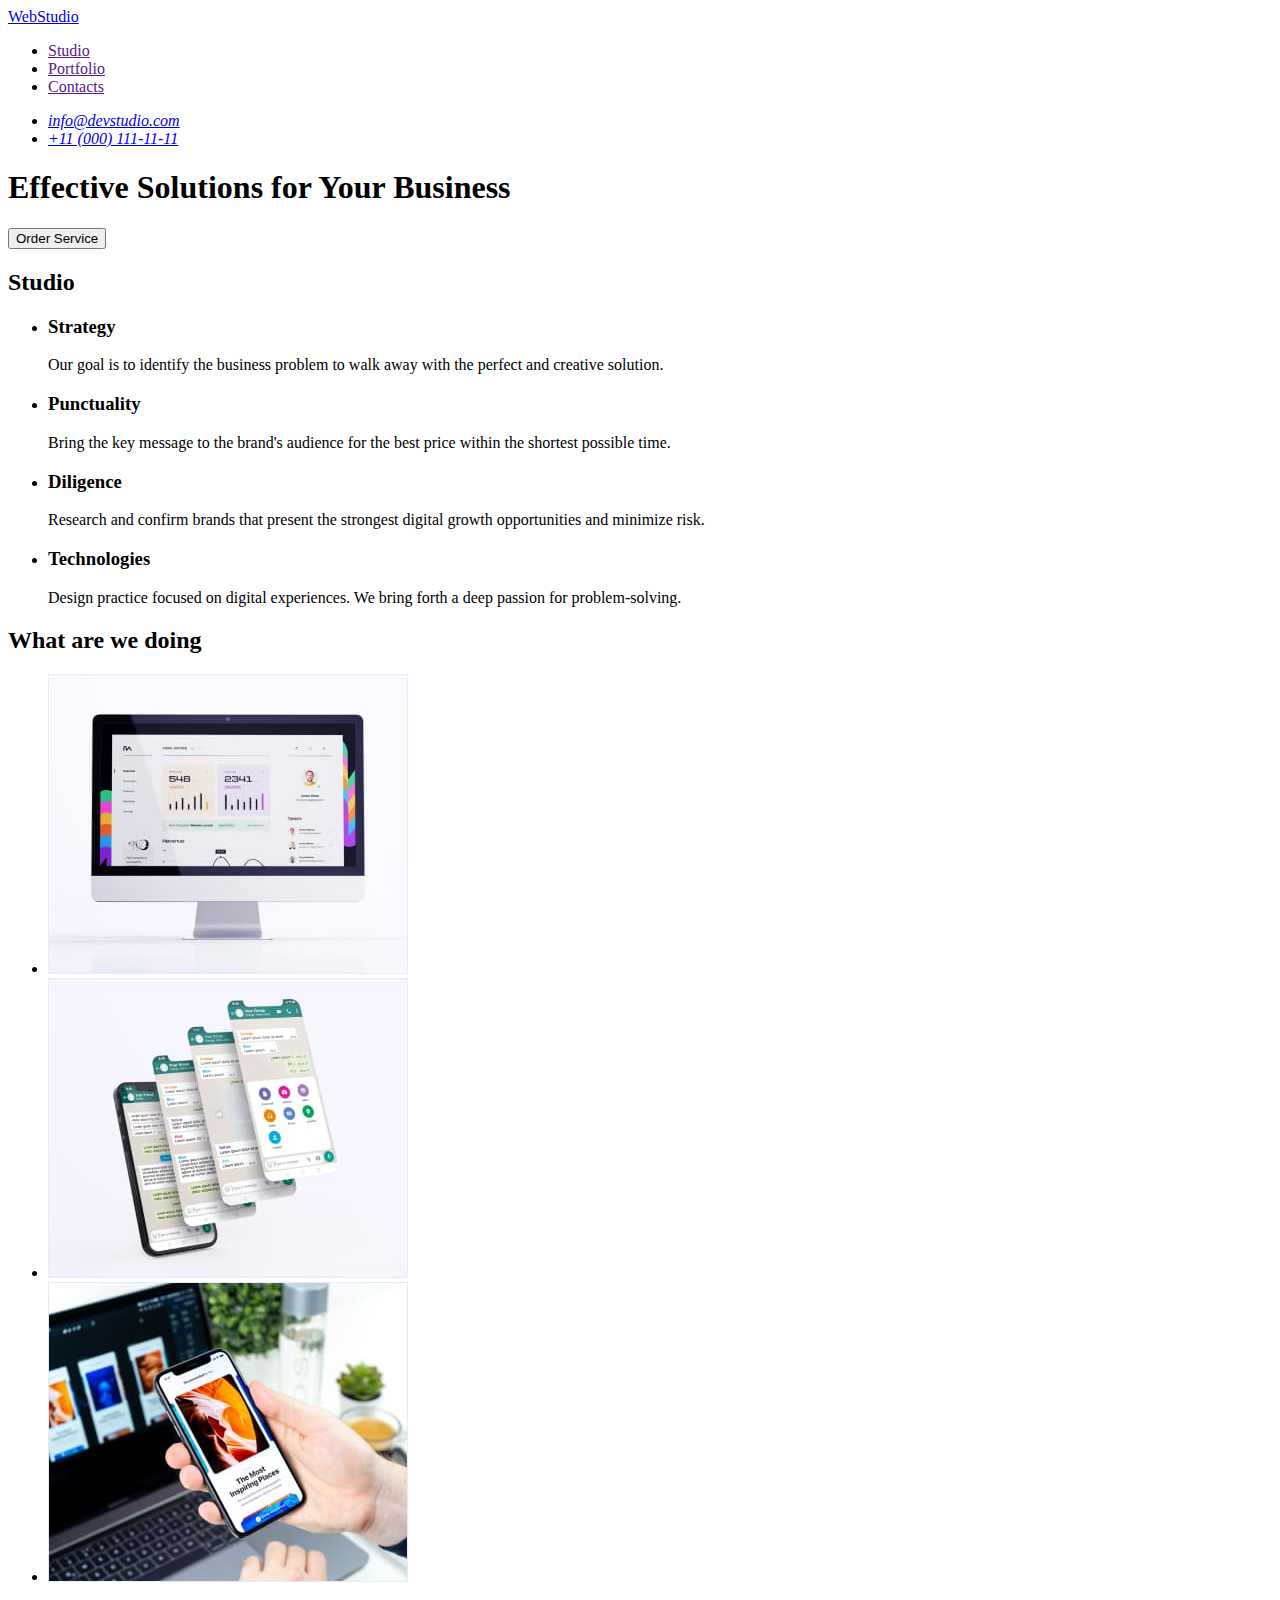
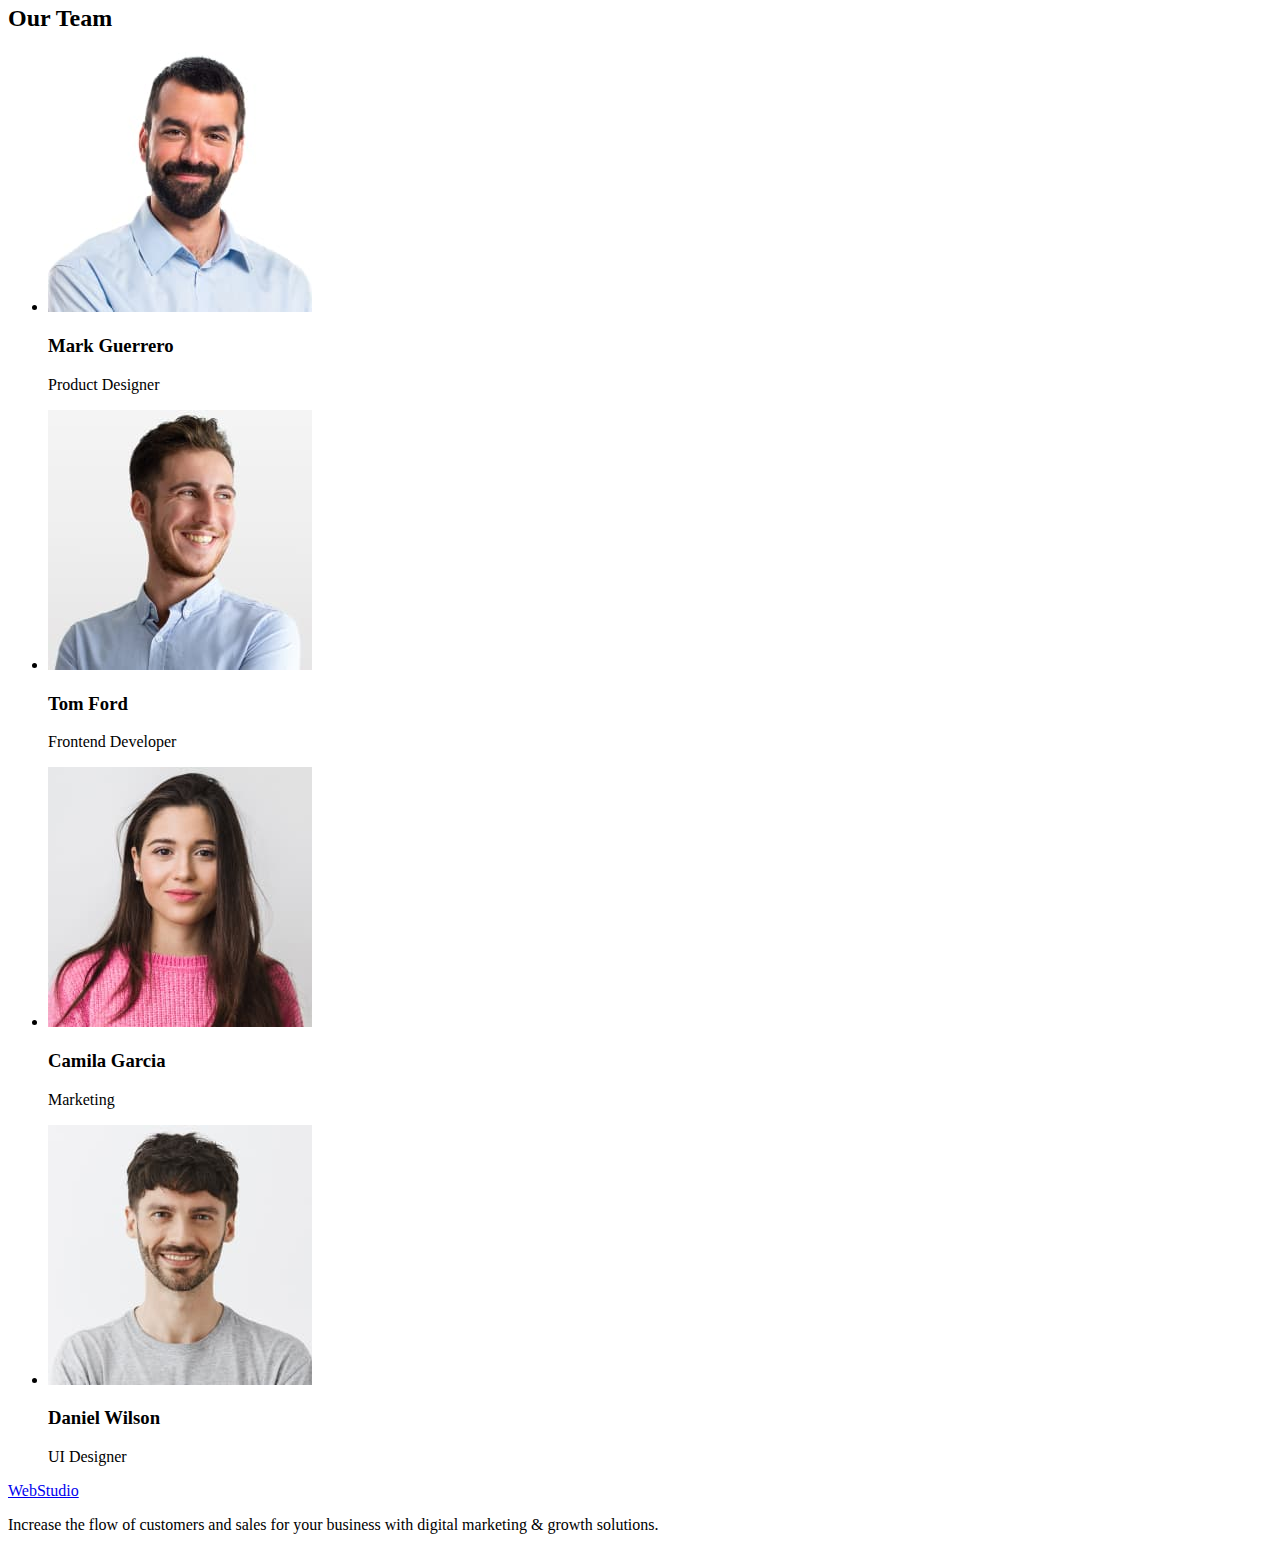
==== index.html @ ea4af48b "Initial commit" ====
<!DOCTYPE html>
<html lang="en">
    <head>
        <meta charset="UTF-8" />
        <meta http-equiv="X-UA-Compatible" content="IE=edge" />
        <meta name="viewport" content="width=device-width, initial-scale=1.0" />
        <title>Студія</title>
    </head>
    <body>
        <header>
            <nav>
                <a href="./index.html">WebStudio</a>
                <ul>
                    <li>
                        <a href="">Studio</a>
                    </li>
                    <li>
                        <a href="">Portfolio</a>
                    </li>
                    <li>
                        <a href="">Contacts</a>
                    </li>
                </ul>
            </nav>
            <address>
                <ul>
                    <li>
                        <a href="mailto:info@devstudio.com">info@devstudio.com</a>
                    </li>
                    <li>
                        <a href="tel:+110001111111">+11 (000) 111-11-11</a>
                    </li>
                </ul>
            </address>
        </header>
        <main>
            <section>
                <h1>Effective Solutions for Your Business</h1>
                <button type="button">Order Service</button>
            </section>
            <section id="studio">
                <h2>Studio</h2>
                <ul>
                    <li>
                        <h3>Strategy</h3>
                        <p>Our goal is to identify the business problem to walk away with the perfect and creative solution.</p>
                    </li>
                    <li>
                        <h3>Punctuality</h3>
                        <p>Bring the key message to the brand's audience for the best price within the shortest possible time.</p>
                    </li>
                    <li>
                        <h3>Diligence</h3>
                        <p>Research and confirm brands that present the strongest digital growth opportunities and minimize risk.</p>
                    </li>
                    <li>
                        <h3>Technologies</h3>
                        <p>Design practice focused on digital experiences. We bring forth a deep passion for problem-solving.</p>
                    </li>
                </ul>
            </section>
            <section id="portfolio">
                <h2>What are we doing</h2>
                <ul>
                    <li>
                        <img src="./images/screen.jpg" alt="Frontend developing" width="360" />
                    </li>
                    <li>
                        <img src="./images/phone.jpg" alt="web-mobile developing" width="360" />
                    </li>
                    <li>
                        <img src="./images/screen_and_phone.jpg" alt="adaptive developing" width="360" />
                    </li>
                </ul>
            </section>
            <section id="contacts">
                <h2>Our Team</h2>
                <ul>
                    <li>
                        <img src="./images/team_cards/mark_guerrero.jpg" alt="Mark Guerrero" height="260" width="264" />
                        <h3>Mark Guerrero</h3>
                        <p>Product Designer</p>
                    </li>
                    <li>
                        <img src="./images/team_cards/tom_ford.jpg" alt="Tom Ford" height="260" width="264" />
                        <h3>Tom Ford</h3>
                        <p>Frontend Developer</p>
                    </li>
                    <li>
                        <img src="./images/team_cards/camila_garcia.jpg" alt="Camila Garcia" height="260" width="264" />
                        <h3>Camila Garcia</h3>
                        <p>Marketing</p>
                    </li>
                    <li>
                        <img src="./images/team_cards/daniel_wilson.jpg" alt="Daniel Wilson" height="260" width="264" />
                        <h3>Daniel Wilson</h3>
                        <p>UI Designer</p>
                    </li>
                </ul>
            </section>
        </main>
        <footer>
            <a href="./index.html">WebStudio</a>
            <p>Increase the flow of customers and sales for your business with digital marketing & growth solutions.</p>
        </footer>
    </body>
</html>
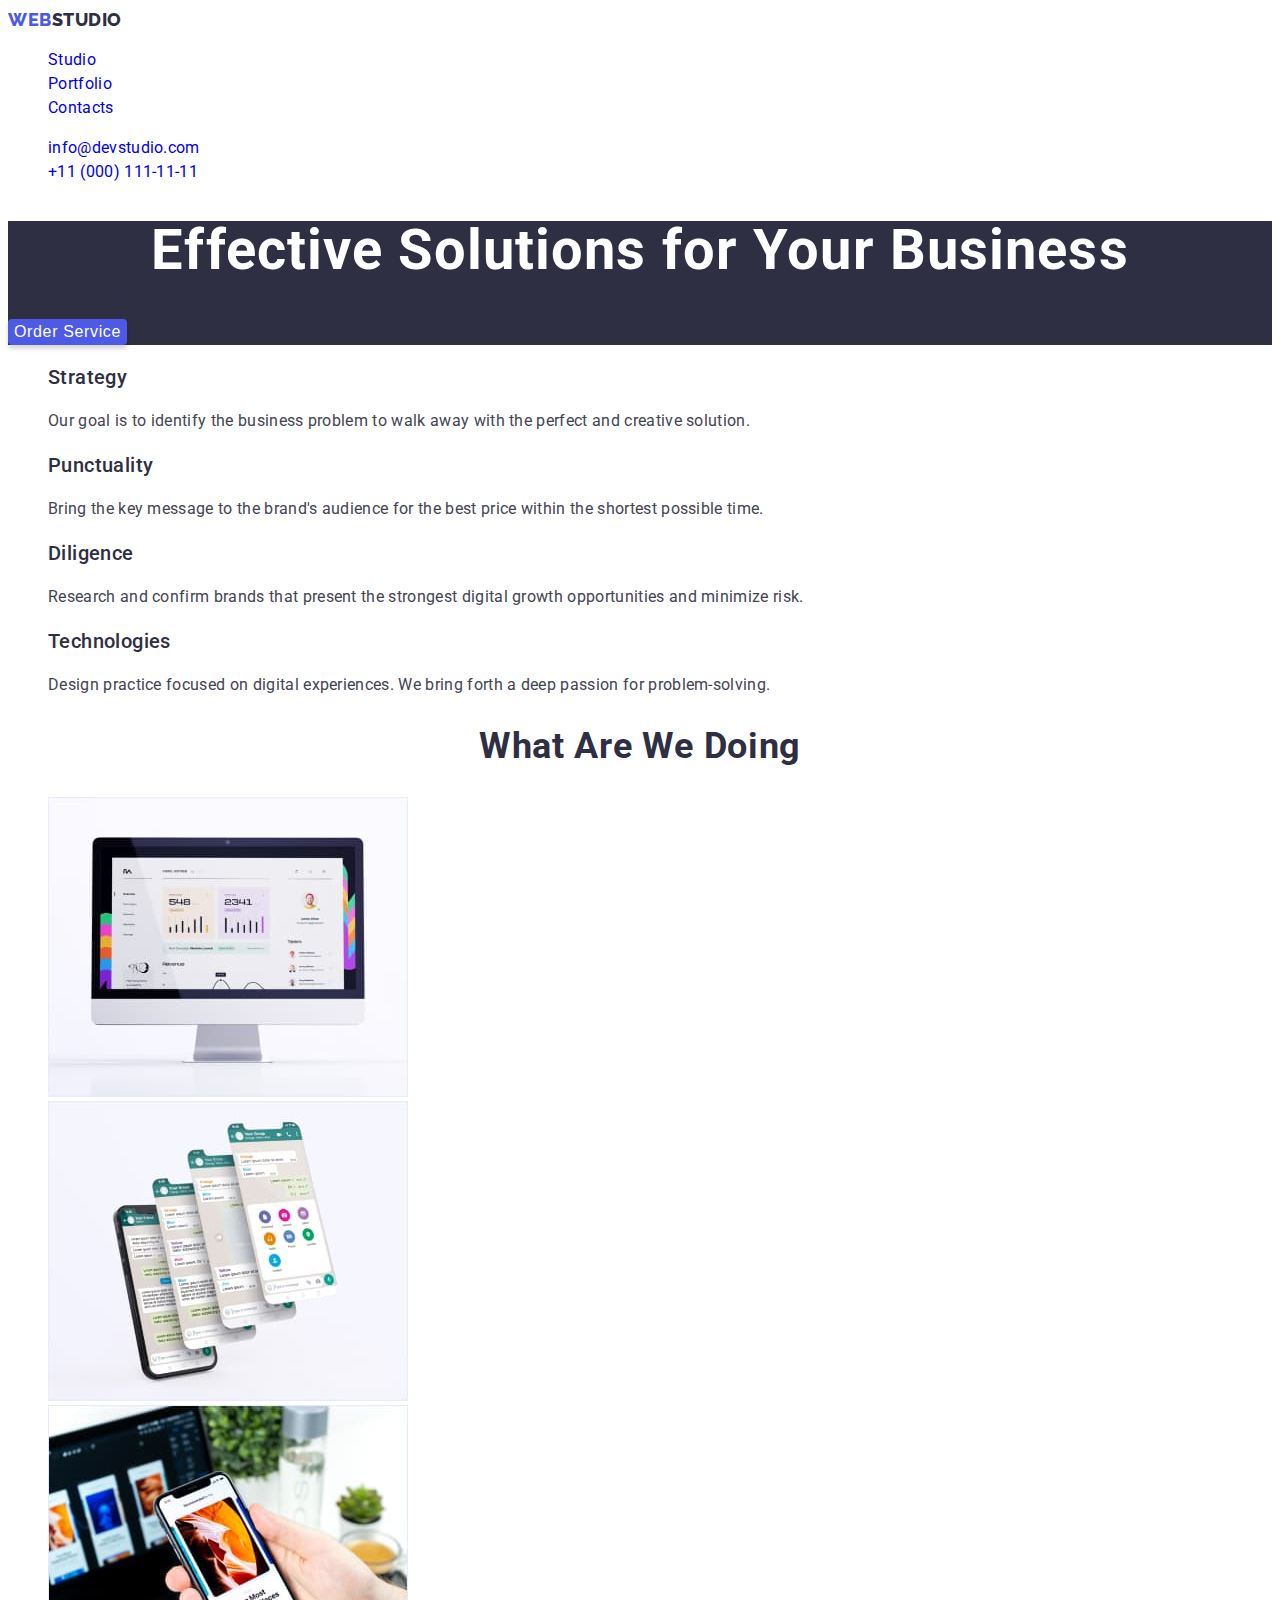
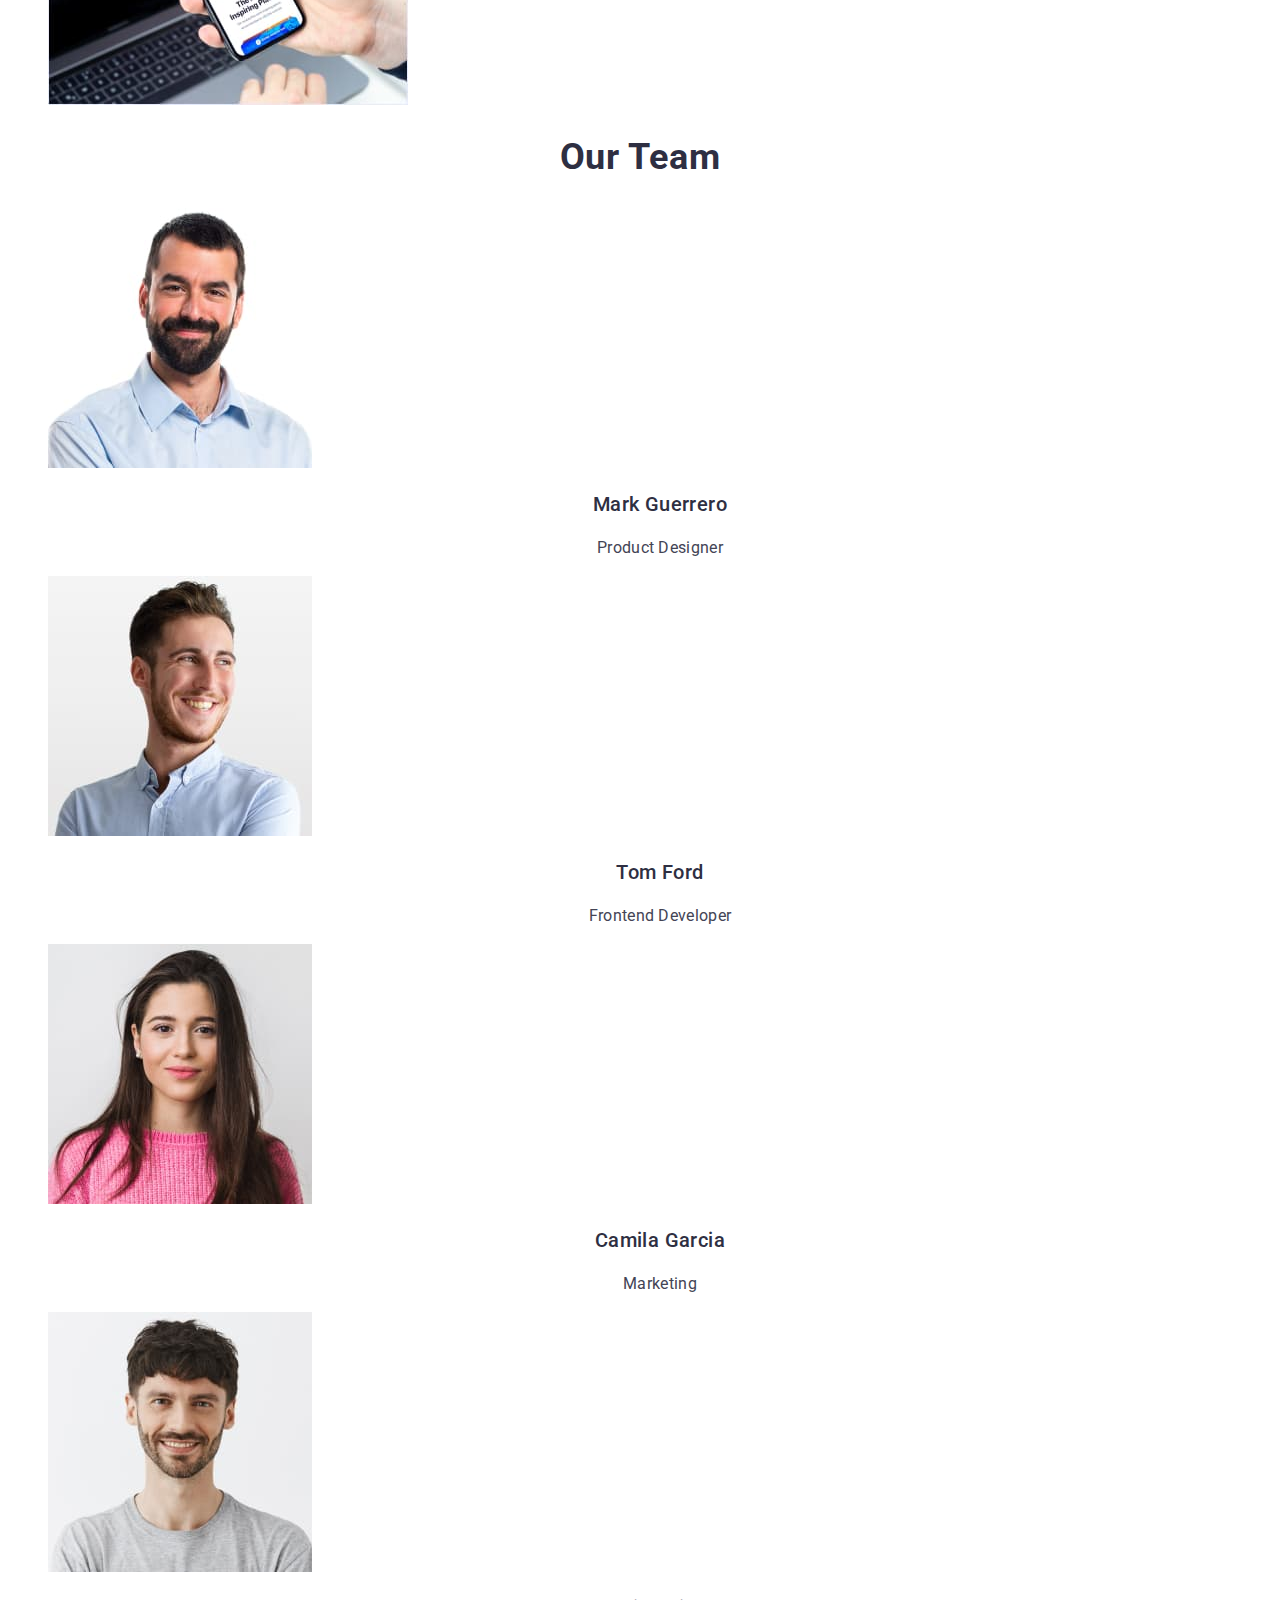
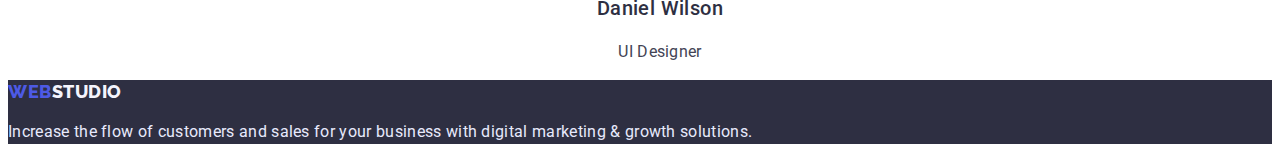
==== commit 80a41efa: "Update homework" ====
--- a/index.html
+++ b/index.html
@@ -4,64 +4,78 @@
         <meta charset="UTF-8" />
         <meta http-equiv="X-UA-Compatible" content="IE=edge" />
         <meta name="viewport" content="width=device-width, initial-scale=1.0" />
+        <link rel="preconnect" href="https://fonts.googleapis.com" />
+        <link rel="preconnect" href="https://fonts.gstatic.com" crossorigin />
+        <link href="https://fonts.googleapis.com/css2?family=Raleway:wght@800&family=Roboto:wght@400;500;700;900&display=swap" rel="stylesheet" />
+        <link rel="stylesheet" href="./css/styles.css" />
         <title>Студія</title>
     </head>
     <body>
+        <!-- HEADER -->
         <header>
             <nav>
-                <a href="./index.html">WebStudio</a>
-                <ul>
-                    <li>
-                        <a href="">Studio</a>
+                <a href="./index.html" class="logo"><span class="suplogo">Web</span>Studio</a>
+                <ul class="menu">
+                    <li class="menu-nav-item default-font-size">
+                        <a href="#" class="link">Studio</a>
                     </li>
-                    <li>
-                        <a href="">Portfolio</a>
+                    <li class="menu-nav-item default-font-size">
+                        <a href="./portfolio.html" class="link">Portfolio</a>
                     </li>
-                    <li>
-                        <a href="">Contacts</a>
+                    <li class="menu-nav-item default-font-size">
+                        <a href="#" class="link">Contacts</a>
                     </li>
                 </ul>
             </nav>
             <address>
-                <ul>
-                    <li>
-                        <a href="mailto:info@devstudio.com">info@devstudio.com</a>
+                <ul class="menu">
+                    <li class="menu-address-item default-font-size">
+                        <a href="mailto:info@devstudio.com" class="link">info@devstudio.com</a>
                     </li>
-                    <li>
-                        <a href="tel:+110001111111">+11 (000) 111-11-11</a>
+                    <li class="menu-address-item default-font-size">
+                        <a href="tel:+110001111111" class="link">+11 (000) 111-11-11</a>
                     </li>
                 </ul>
             </address>
         </header>
+        <!-- MAIN -->
         <main>
+            <section class="hero">
+                <h1 class="hero-title">Effective Solutions for Your Business</h1>
+                <button type="button" class="hero-button default-font-size">Order Service</button>
+            </section>
             <section>
-                <h1>Effective Solutions for Your Business</h1>
-                <button type="button">Order Service</button>
-            </section>
-            <section id="studio">
-                <h2>Studio</h2>
-                <ul>
-                    <li>
-                        <h3>Strategy</h3>
-                        <p>Our goal is to identify the business problem to walk away with the perfect and creative solution.</p>
+                <h2 class="title" hidden>Studio</h2>
+                <ul class="menu">
+                    <li class="menu-studio-item">
+                        <h3 class="menu-studio-head">Strategy</h3>
+                        <p class="menu-studio-description default-font-size">
+                            Our goal is to identify the business problem to walk away with the perfect and creative solution.
+                        </p>
                     </li>
-                    <li>
-                        <h3>Punctuality</h3>
-                        <p>Bring the key message to the brand's audience for the best price within the shortest possible time.</p>
+                    <li class="menu-studio-item">
+                        <h3 class="menu-studio-head">Punctuality</h3>
+                        <p class="menu-studio-description default-font-size">
+                            Bring the key message to the brand's audience for the best price within the shortest possible time.
+                        </p>
                     </li>
-                    <li>
-                        <h3>Diligence</h3>
-                        <p>Research and confirm brands that present the strongest digital growth opportunities and minimize risk.</p>
+                    <li class="menu-studio-item">
+                        <h3 class="menu-studio-head">Diligence</h3>
+                        <p class="menu-studio-description default-font-size">
+                            Research and confirm brands that present the strongest digital growth opportunities and minimize risk.
+                        </p>
                     </li>
-                    <li>
-                        <h3>Technologies</h3>
-                        <p>Design practice focused on digital experiences. We bring forth a deep passion for problem-solving.</p>
+                    <li class="menu-studio-item">
+                        <h3 class="menu-studio-head">Technologies</h3>
+                        <p class="menu-studio-description default-font-size">
+                            Design practice focused on digital experiences. We bring forth a deep passion for problem-solving.
+                        </p>
                     </li>
                 </ul>
             </section>
-            <section id="portfolio">
-                <h2>What are we doing</h2>
-                <ul>
+            <section>
+                <h2 class="title">What are we doing</h2>
+                <ul class="menu">
                     <li>
                         <img src="./images/screen.jpg" alt="Frontend developing" width="360" />
                     </li>
@@ -74,34 +88,37 @@
                 </ul>
             </section>
             <section id="contacts">
-                <h2>Our Team</h2>
-                <ul>
-                    <li>
+                <h2 class="title">Our Team</h2>
+                <ul class="menu">
+                    <li class="menu-contacts-item">
                         <img src="./images/team_cards/mark_guerrero.jpg" alt="Mark Guerrero" height="260" width="264" />
-                        <h3>Mark Guerrero</h3>
-                        <p>Product Designer</p>
+                        <h3 class="menu-contacts-name">Mark Guerrero</h3>
+                        <p class="menu-contacts-work default-font-size">Product Designer</p>
                     </li>
-                    <li>
+                    <li class="menu-contacts-item">
                         <img src="./images/team_cards/tom_ford.jpg" alt="Tom Ford" height="260" width="264" />
-                        <h3>Tom Ford</h3>
-                        <p>Frontend Developer</p>
+                        <h3 class="menu-contacts-name">Tom Ford</h3>
+                        <p class="menu-contacts-work default-font-size">Frontend Developer</p>
                     </li>
-                    <li>
+                    <li class="menu-contacts-item">
                         <img src="./images/team_cards/camila_garcia.jpg" alt="Camila Garcia" height="260" width="264" />
-                        <h3>Camila Garcia</h3>
-                        <p>Marketing</p>
+                        <h3 class="menu-contacts-name">Camila Garcia</h3>
+                        <p class="menu-contacts-work default-font-size">Marketing</p>
                     </li>
-                    <li>
+                    <li class="menu-contacts-item">
                         <img src="./images/team_cards/daniel_wilson.jpg" alt="Daniel Wilson" height="260" width="264" />
-                        <h3>Daniel Wilson</h3>
-                        <p>UI Designer</p>
+                        <h3 class="menu-contacts-name">Daniel Wilson</h3>
+                        <p class="menu-contacts-work default-font-size">UI Designer</p>
                     </li>
                 </ul>
             </section>
         </main>
-        <footer>
-            <a href="./index.html">WebStudio</a>
-            <p>Increase the flow of customers and sales for your business with digital marketing & growth solutions.</p>
+        <!-- FOOTER -->
+        <footer class="footer-bg">
+            <a href="./index.html" class="footer-logo"><span class="suplogo">Web</span>Studio</a>
+            <p class="footer-description default-font-size">
+                Increase the flow of customers and sales for your business with digital marketing & growth solutions.
+            </p>
         </footer>
     </body>
 </html>
--- a/css/styles.css
+++ b/css/styles.css
@@ -0,0 +1,203 @@
+:root {
+    --primary-font: "Roboto", sans-serif;
+    --secondary-font: "Raleway", sans-serif;
+    --primary-color: #2e2f42;
+    --secondary-color: #ffffff;
+    --active-btn-color: #404bbf;
+}
+body {
+    font-family: var(--primary-font);
+}
+.link {
+    text-decoration: none;
+    font-style: normal;
+    font-weight: 400;
+    font-size: 16px;
+    line-height: 1.5;
+    letter-spacing: 0.02em;
+}
+.link:hover,
+.link:focus {
+    color: var(--active-btn-color);
+}
+
+/* === COMPONENTS === */
+.menu {
+    list-style: none;
+}
+.suplogo {
+    color: #4d5ae5;
+}
+.logo {
+    font-family: var(--secondary-font);
+    font-weight: 800;
+    text-decoration: none;
+    font-size: 18px;
+    line-height: 1.33;
+    display: flex;
+    align-items: center;
+    letter-spacing: 0.03em;
+    text-transform: uppercase;
+    color: var(--primary-color);
+}
+
+.title {
+    font-weight: 700;
+    font-size: 36px;
+    line-height: 1.11;
+    text-align: center;
+    letter-spacing: 0.02em;
+    text-transform: capitalize;
+    color: var(--primary-color);
+}
+
+.default-font-size {
+    font-size: 16px;
+    line-height: 1.5;
+}
+
+.filter-buttons {
+    font-weight: 500;
+    font-size: 16px;
+    line-height: 1.5;
+    display: flex;
+    align-items: center;
+    text-align: center;
+    letter-spacing: 0.04em;
+    color: #4d5ae5;
+    background: #f4f4fd;
+    border: 1px solid #e7e9fc;
+    border-radius: 4px;
+    flex: none;
+    order: 1;
+    flex-grow: 0;
+}
+.filter-buttons:hover,
+.filter-buttons:focus {
+    color: var(--secondary-color);
+    background: var(--primary-color);
+    box-shadow: 0px 3px 1px rgba(0, 0, 0, 0.1), 0px 2px 1px rgba(0, 0, 0, 0.08), 0px 2px 2px rgba(0, 0, 0, 0.12);
+    order: 0;
+}
+/* === /COMPONENTS === */
+
+/* HEADER */
+
+.menu-nav-item {
+    font-weight: 500;
+    letter-spacing: 0.02em;
+    color: var(--primary-color);
+}
+.menu-address-item {
+    font-weight: 400;
+    letter-spacing: 0.02em;
+    color: #434455;
+}
+/* /HEADER */
+
+/* MAIN */
+/* === HERO === */
+.hero-title {
+    font-weight: 700;
+    font-size: 56px;
+    line-height: 1.07;
+    text-align: center;
+    letter-spacing: 0.02em;
+    color: var(--secondary-color);
+}
+
+.hero-button {
+    font-weight: 500;
+    display: flex;
+    align-items: center;
+    letter-spacing: 0.04em;
+    color: var(--secondary-color);
+    background: #4d5ae5;
+    box-shadow: 0px 4px 4px rgba(0, 0, 0, 0.15);
+    border-radius: 4px;
+    border: none;
+}
+
+.hero-button:hover,
+.hero-button:focus {
+    cursor: pointer;
+    background: #404bbf;
+}
+.hero {
+    background: #2e2f42;
+}
+/* === /HERO === */
+
+/* === STUDIO === */
+/* .menu-studio-item {
+} */
+.menu-studio-head {
+    font-weight: 500;
+    font-size: 20px;
+    line-height: 1.2;
+    letter-spacing: 0.02em;
+    color: var(--primary-color);
+}
+.menu-studio-description {
+    font-weight: 400;
+    letter-spacing: 0.02em;
+    color: #434455;
+}
+/* === /STUDIO === */
+
+/* === CONTACTS === */
+/* .menu-contacts-item{
+
+} */
+.menu-contacts-name {
+    font-weight: 500;
+    font-size: 20px;
+    line-height: 1.2;
+    text-align: center;
+    letter-spacing: 0.02em;
+    color: var(--primary-color);
+}
+.menu-contacts-work {
+    font-weight: 400;
+    text-align: center;
+    letter-spacing: 0.02em;
+    color: #434455;
+}
+/* === /CONTACTS === */
+
+.footer-bg {
+    background: var(--primary-color);
+}
+.footer-description {
+    font-weight: 400;
+    letter-spacing: 0.02em;
+    color: #e7e9fc;
+}
+.footer-logo {
+    font-family: var(--secondary-font);
+    font-weight: 800;
+    text-decoration: none;
+    font-size: 18px;
+    line-height: 1.33;
+    display: flex;
+    align-items: center;
+    letter-spacing: 0.03em;
+    text-transform: uppercase;
+    color: #f4f4fd;
+}
+/* /MAIN */
+
+/* PORTFOLIO */
+.menu-flt-head {
+    font-size: 20px;
+    line-height: 1.2;
+    letter-spacing: 0.02em;
+    color: #2e2f42;
+}
+.menu-flt {
+    font-weight: 400;
+    font-size: 16px;
+    line-height: 1.5;
+    letter-spacing: 0.02em;
+    color: #434455;
+}
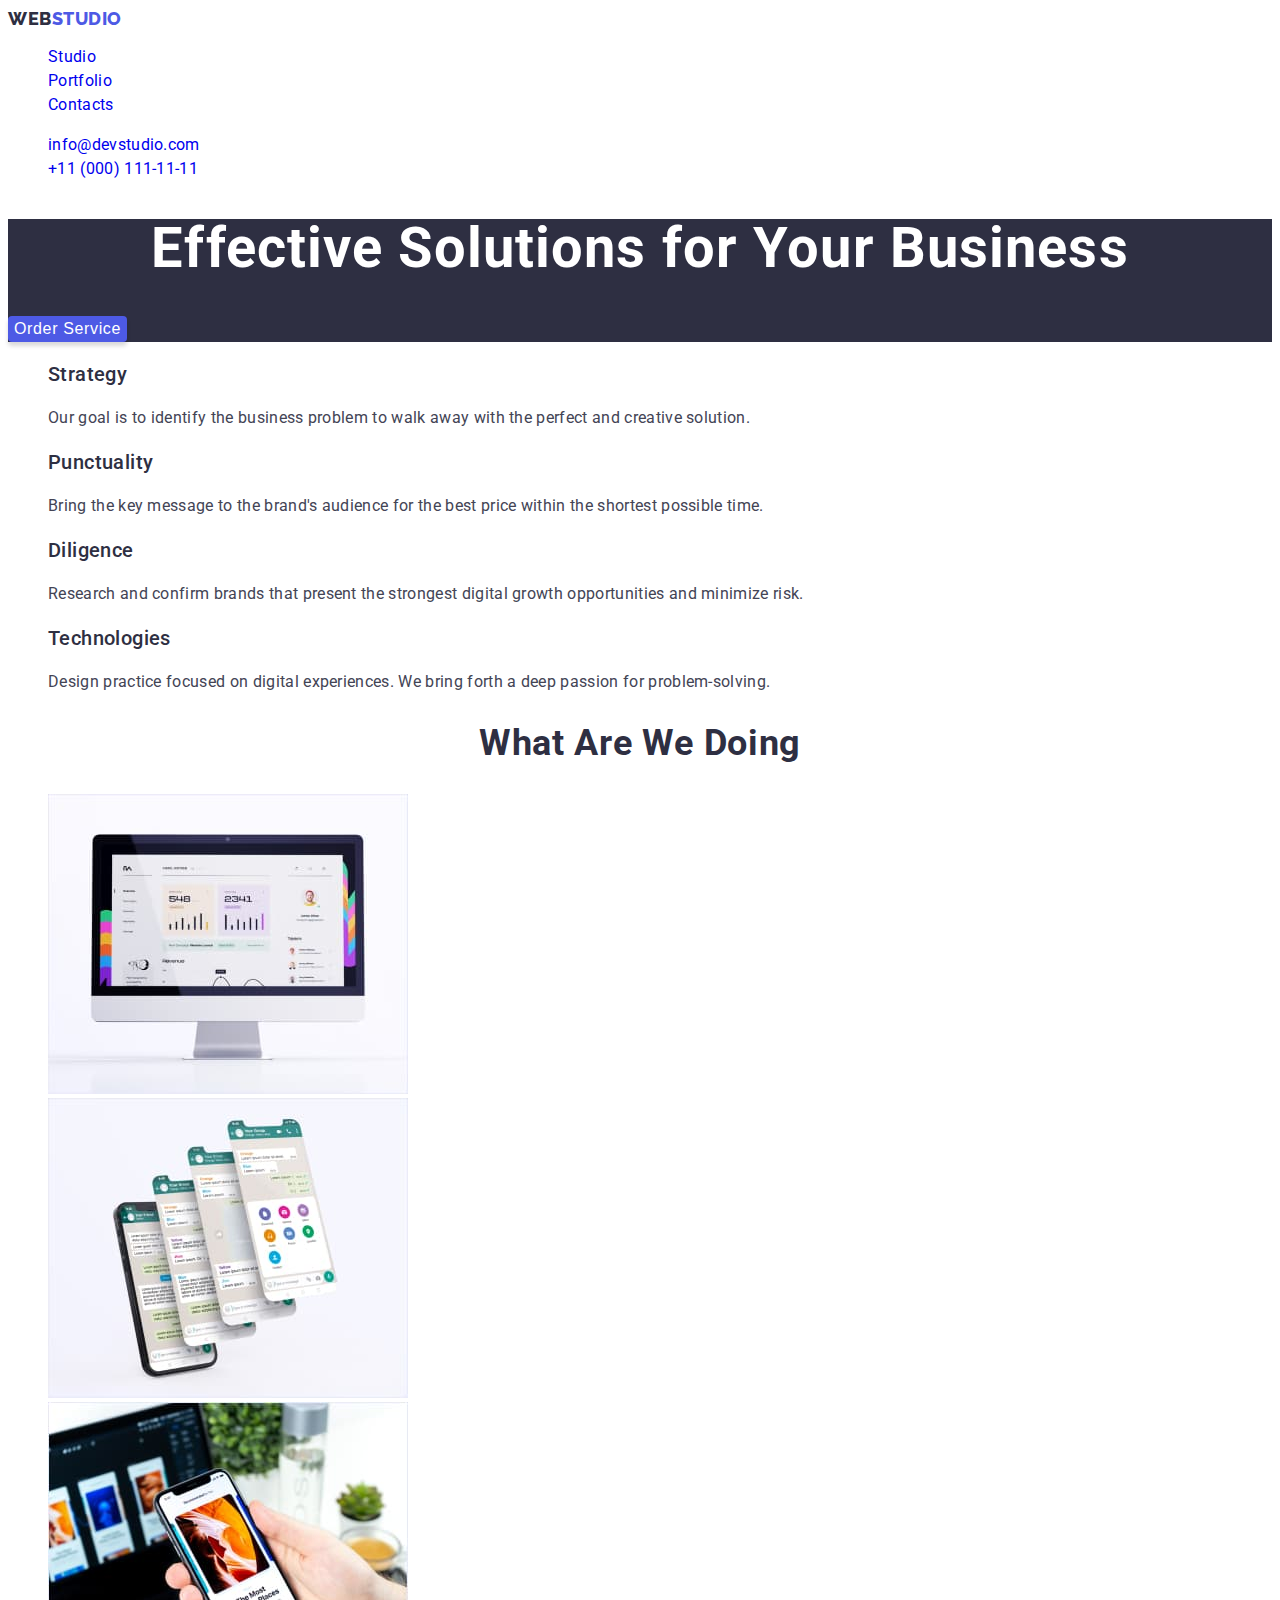
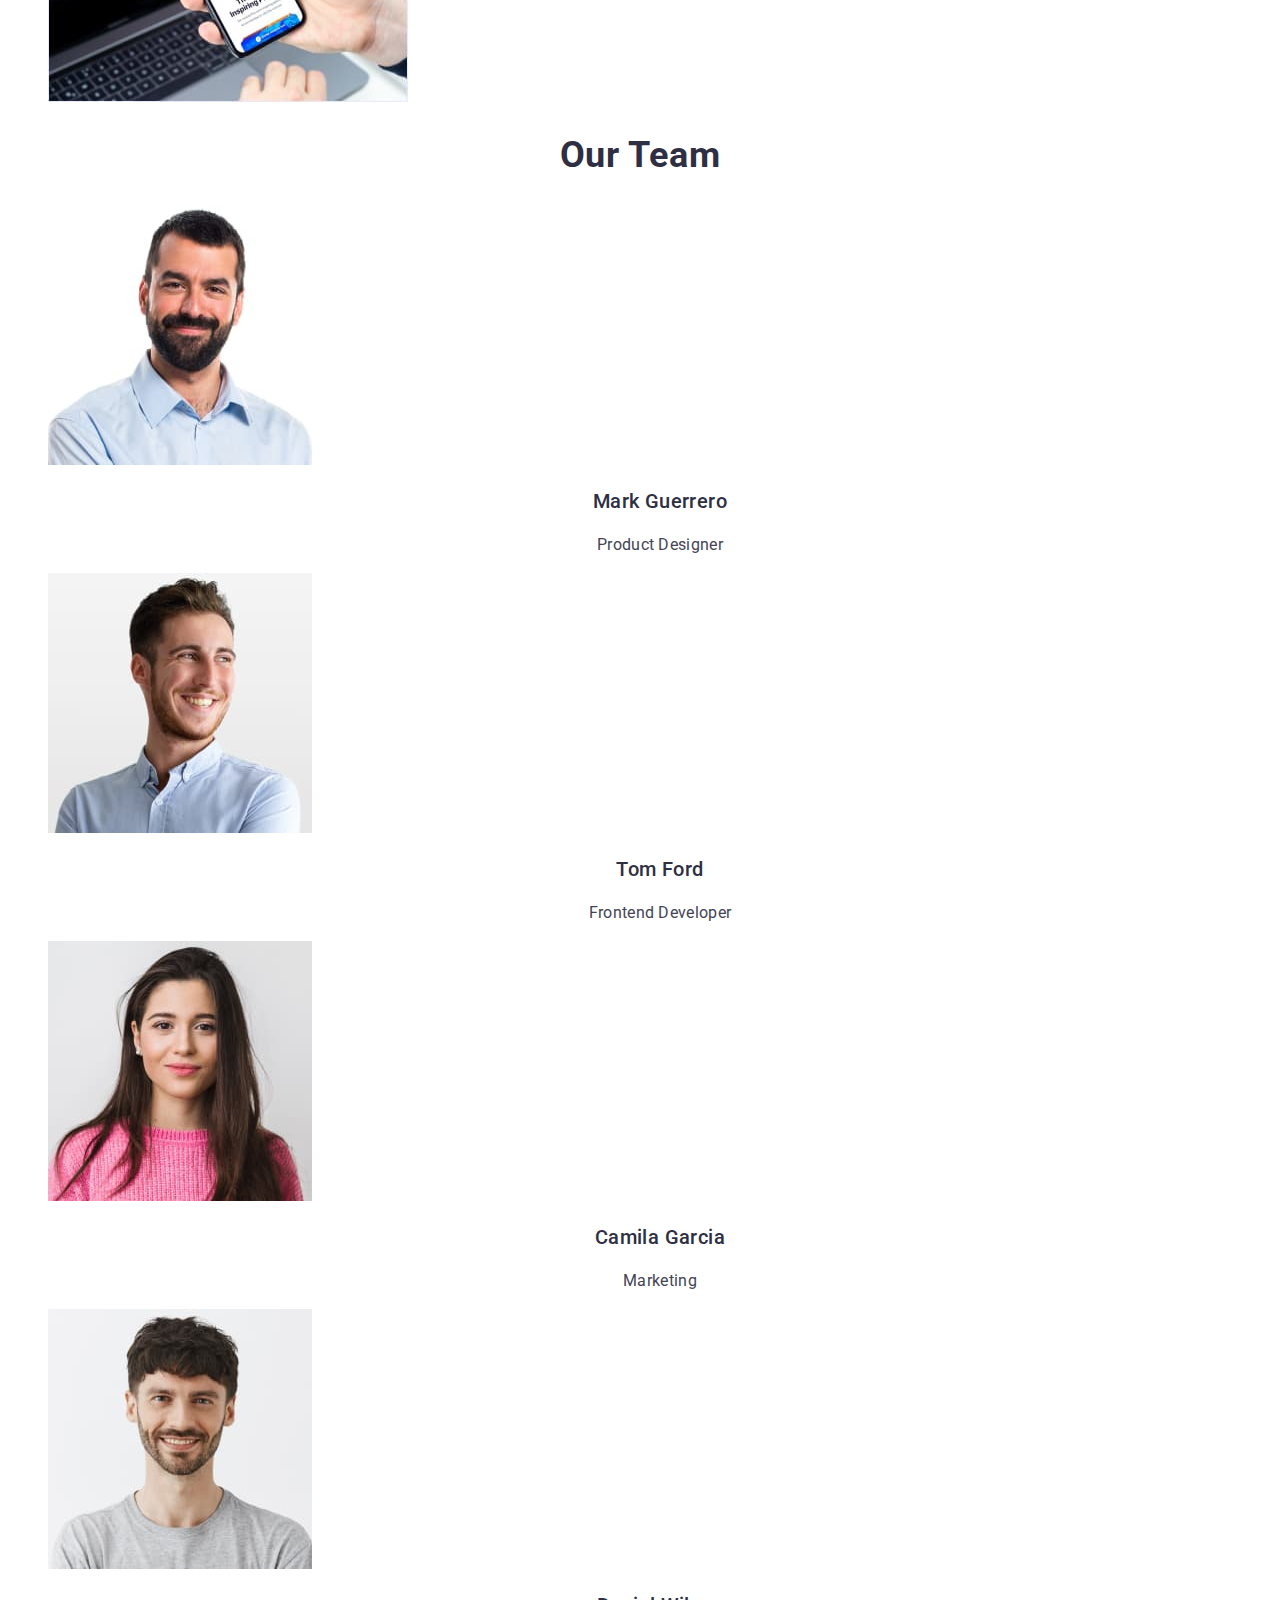
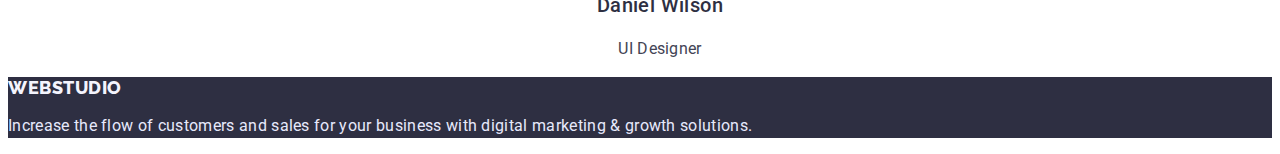
==== commit dceaf83c: "fix bugs" ====
--- a/index.html
+++ b/index.html
@@ -14,8 +14,8 @@
         <!-- HEADER -->
         <header>
             <nav>
-                <a href="./index.html" class="logo"><span class="suplogo">Web</span>Studio</a>
-                <ul class="menu">
+                <a href="./index.html" class="logo link">Web<span class="header-logo">Studio</span></a>
+                <ul class="list">
                     <li class="menu-nav-item default-font-size">
                         <a href="#" class="link">Studio</a>
                     </li>
@@ -28,7 +28,7 @@
                 </ul>
             </nav>
             <address>
-                <ul class="menu">
+                <ul class="list">
                     <li class="menu-address-item default-font-size">
                         <a href="mailto:info@devstudio.com" class="link">info@devstudio.com</a>
                     </li>
@@ -46,7 +46,7 @@
             </section>
             <section>
                 <h2 class="title" hidden>Studio</h2>
-                <ul class="menu">
+                <ul class="list">
                     <li class="menu-studio-item">
                         <h3 class="menu-studio-head">Strategy</h3>
                         <p class="menu-studio-description default-font-size">
@@ -75,7 +75,7 @@
             </section>
             <section>
                 <h2 class="title">What are we doing</h2>
-                <ul class="menu">
+                <ul class="list">
                     <li>
                         <img src="./images/screen.jpg" alt="Frontend developing" width="360" />
                     </li>
@@ -89,7 +89,7 @@
             </section>
             <section id="contacts">
                 <h2 class="title">Our Team</h2>
-                <ul class="menu">
+                <ul class="list">
                     <li class="menu-contacts-item">
                         <img src="./images/team_cards/mark_guerrero.jpg" alt="Mark Guerrero" height="260" width="264" />
                         <h3 class="menu-contacts-name">Mark Guerrero</h3>
@@ -115,7 +115,7 @@
         </main>
         <!-- FOOTER -->
         <footer class="footer-bg">
-            <a href="./index.html" class="footer-logo"><span class="suplogo">Web</span>Studio</a>
+            <a href="./index.html" class="footer-logo link">Web<span class="footer-logo">Studio</span></a>
             <p class="footer-description default-font-size">
                 Increase the flow of customers and sales for your business with digital marketing & growth solutions.
             </p>
--- a/css/styles.css
+++ b/css/styles.css
@@ -4,9 +4,11 @@
     --primary-color: #2e2f42;
     --secondary-color: #ffffff;
     --active-btn-color: #404bbf;
+    --primary-logo-color: #4d5ae5;
 }
 body {
     font-family: var(--primary-font);
+    color: #434455;
 }
 .link {
     text-decoration: none;
@@ -22,18 +24,21 @@
 }
 
 /* === COMPONENTS === */
-.menu {
+.list {
     list-style: none;
 }
-.suplogo {
-    color: #4d5ae5;
+.header-logo {
+    color: var(--primary-logo-color);
+}
+.footer-logo {
+    color: #f4f4fd;
 }
 .logo {
     font-family: var(--secondary-font);
     font-weight: 800;
     text-decoration: none;
     font-size: 18px;
-    line-height: 1.33;
+    line-height: 1.17;
     display: flex;
     align-items: center;
     letter-spacing: 0.03em;
@@ -58,8 +63,6 @@
 
 .filter-buttons {
     font-weight: 500;
-    font-size: 16px;
-    line-height: 1.5;
     display: flex;
     align-items: center;
     text-align: center;
@@ -116,11 +119,11 @@
     box-shadow: 0px 4px 4px rgba(0, 0, 0, 0.15);
     border-radius: 4px;
     border: none;
+    cursor: pointer;
 }
 
 .hero-button:hover,
 .hero-button:focus {
-    cursor: pointer;
     background: #404bbf;
 }
 .hero {
@@ -178,16 +181,16 @@
     font-weight: 800;
     text-decoration: none;
     font-size: 18px;
-    line-height: 1.33;
+    line-height: 1.17;
     display: flex;
     align-items: center;
     letter-spacing: 0.03em;
     text-transform: uppercase;
     color: #f4f4fd;
 }
-/* /MAIN */
-
-/* PORTFOLIO */
+/* === /MAIN === */
+
+/* === PORTFOLIO === */
 .menu-flt-head {
     font-size: 20px;
     line-height: 1.2;
@@ -196,8 +199,8 @@
 }
 .menu-flt {
     font-weight: 400;
-    font-size: 16px;
-    line-height: 1.5;
-    letter-spacing: 0.02em;
-    color: #434455;
-}
+    letter-spacing: 0.02em;
+    color: #434455;
+}
+
+/* === /PORTFOLIO === */
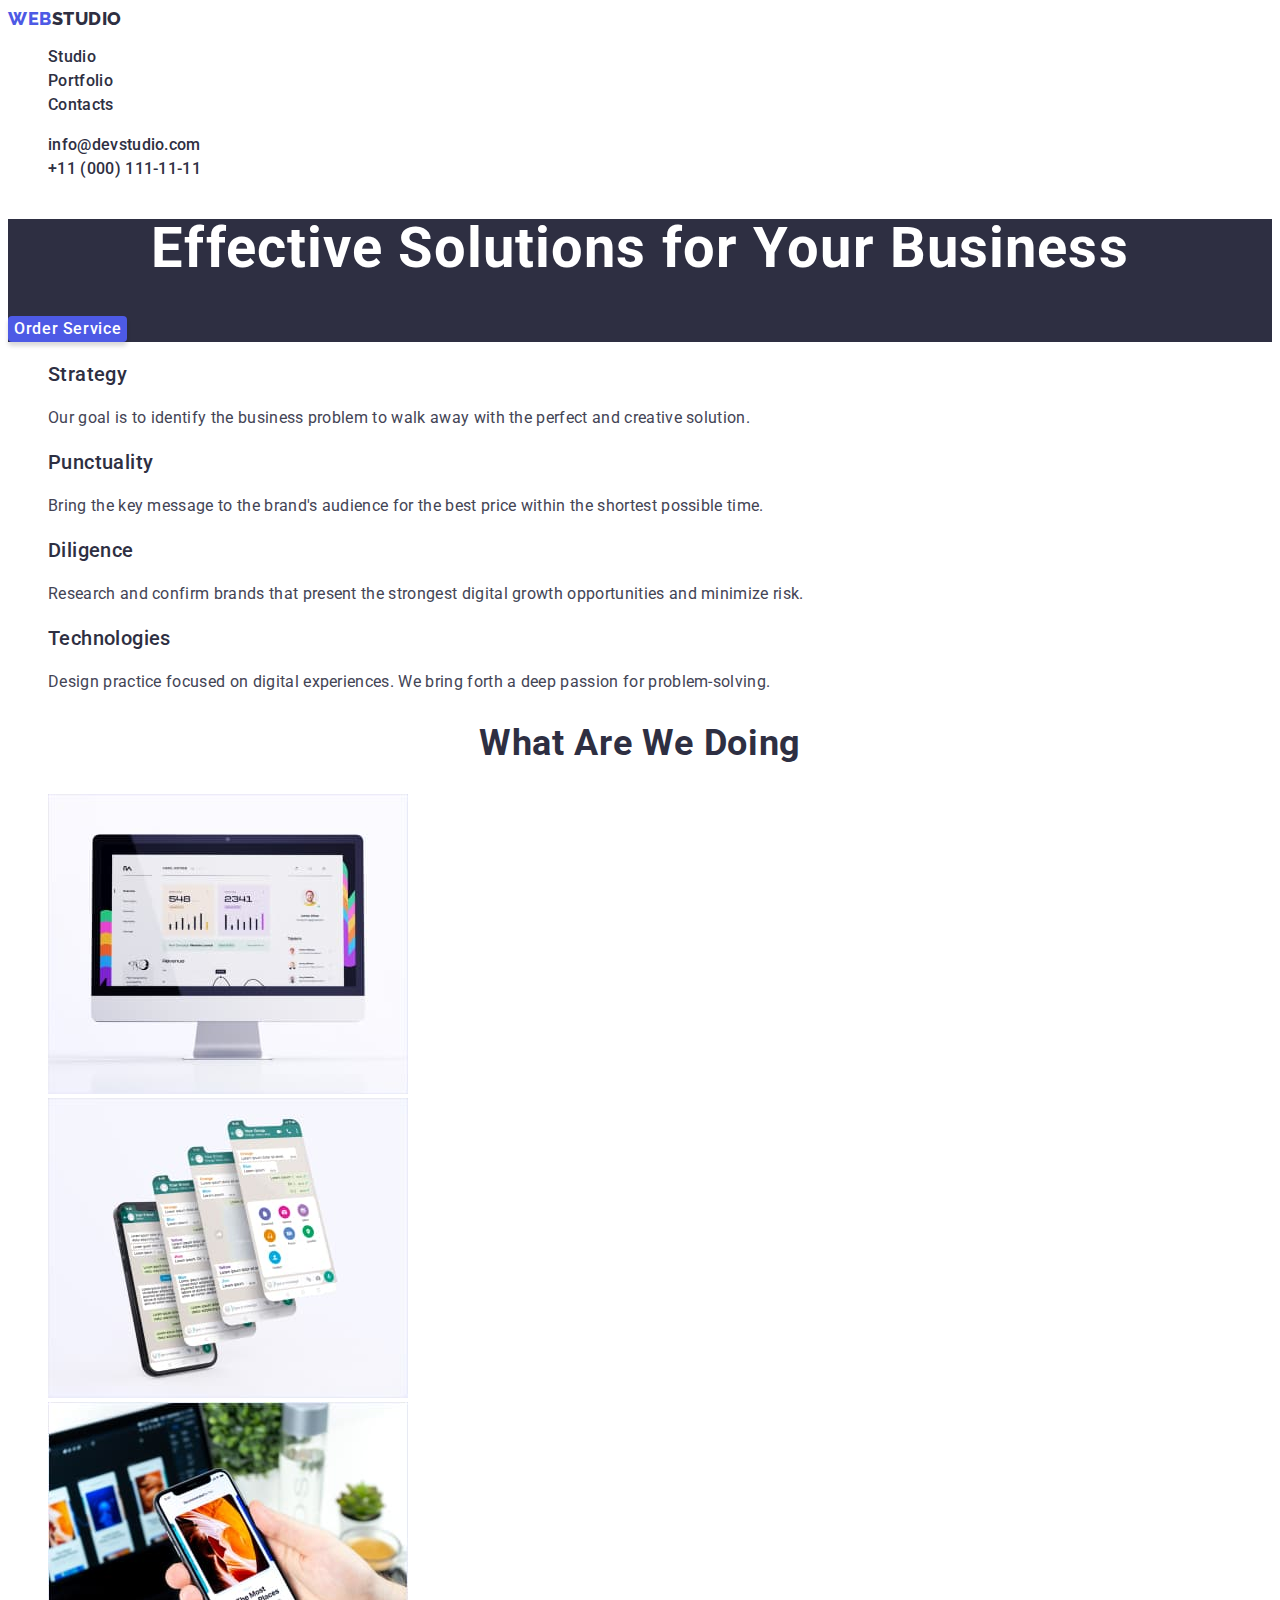
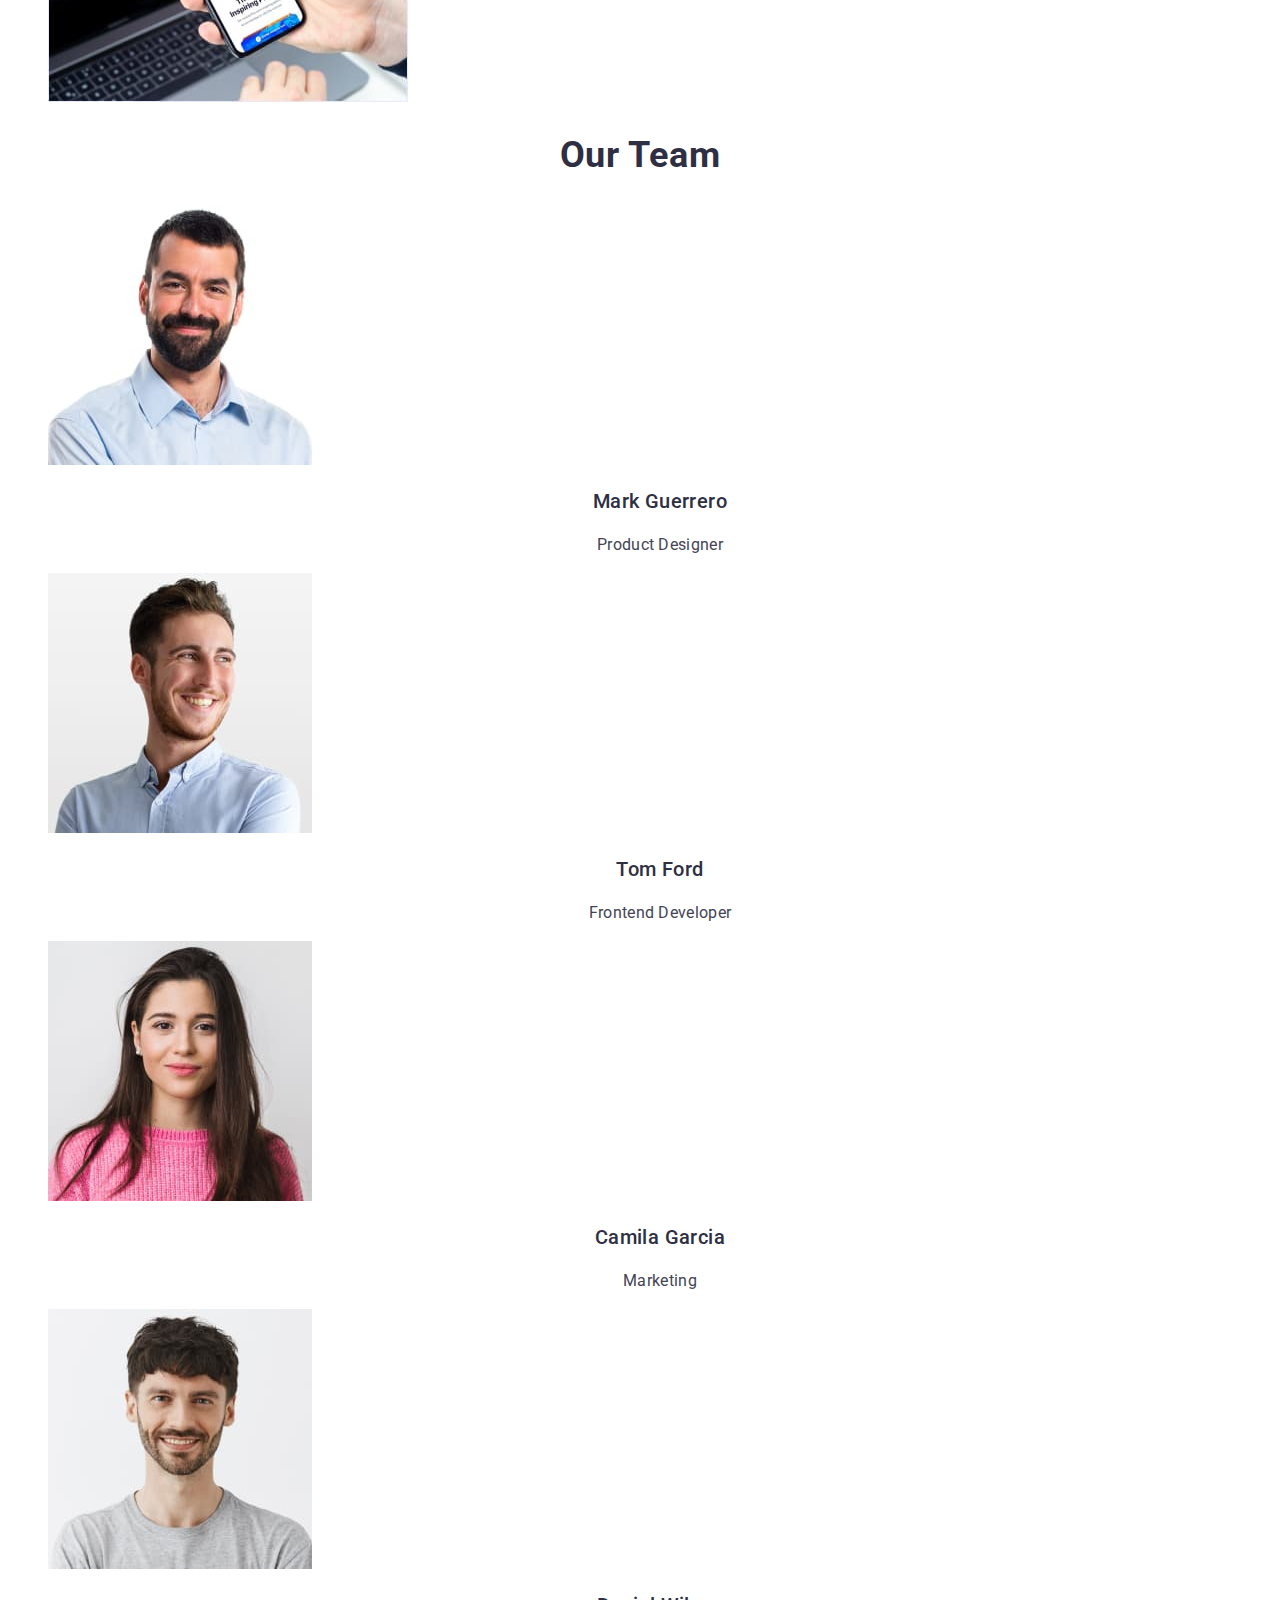
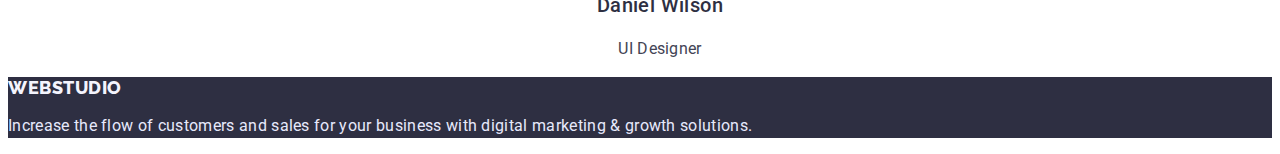
==== commit bb286cb6: "fix code" ====
--- a/index.html
+++ b/index.html
@@ -17,17 +17,17 @@
                 <a href="./index.html" class="logo link">Web<span class="header-logo">Studio</span></a>
                 <ul class="list">
                     <li class="menu-nav-item default-font-size">
-                        <a href="#" class="link">Studio</a>
+                        <a href="./index.html" class="link">Studio</a>
                     </li>
                     <li class="menu-nav-item default-font-size">
                         <a href="./portfolio.html" class="link">Portfolio</a>
                     </li>
                     <li class="menu-nav-item default-font-size">
-                        <a href="#" class="link">Contacts</a>
+                        <a href="#contacts" class="link">Contacts</a>
                     </li>
                 </ul>
             </nav>
-            <address>
+            <address class="link-address">
                 <ul class="list">
                     <li class="menu-address-item default-font-size">
                         <a href="mailto:info@devstudio.com" class="link">info@devstudio.com</a>
--- a/css/styles.css
+++ b/css/styles.css
@@ -5,15 +5,16 @@
     --secondary-color: #ffffff;
     --active-btn-color: #404bbf;
     --primary-logo-color: #4d5ae5;
+    --address-color: #434455;
 }
 body {
     font-family: var(--primary-font);
     color: #434455;
 }
 .link {
+    color: var(--primary-color);
     text-decoration: none;
-    font-style: normal;
-    font-weight: 400;
+    font-weight: 500;
     font-size: 16px;
     line-height: 1.5;
     letter-spacing: 0.02em;
@@ -22,13 +23,17 @@
 .link:focus {
     color: var(--active-btn-color);
 }
+.link-address {
+    font-style: normal;
+    color: var(--address-color);
+}
 
 /* === COMPONENTS === */
 .list {
     list-style: none;
 }
 .header-logo {
-    color: var(--primary-logo-color);
+    color: var(--primary-color);
 }
 .footer-logo {
     color: #f4f4fd;
@@ -43,7 +48,7 @@
     align-items: center;
     letter-spacing: 0.03em;
     text-transform: uppercase;
-    color: var(--primary-color);
+    color: var(--primary-logo-color);
 }
 
 .title {
@@ -110,6 +115,7 @@
 }
 
 .hero-button {
+    font-family: "Roboto", sans-serif;
     font-weight: 500;
     display: flex;
     align-items: center;
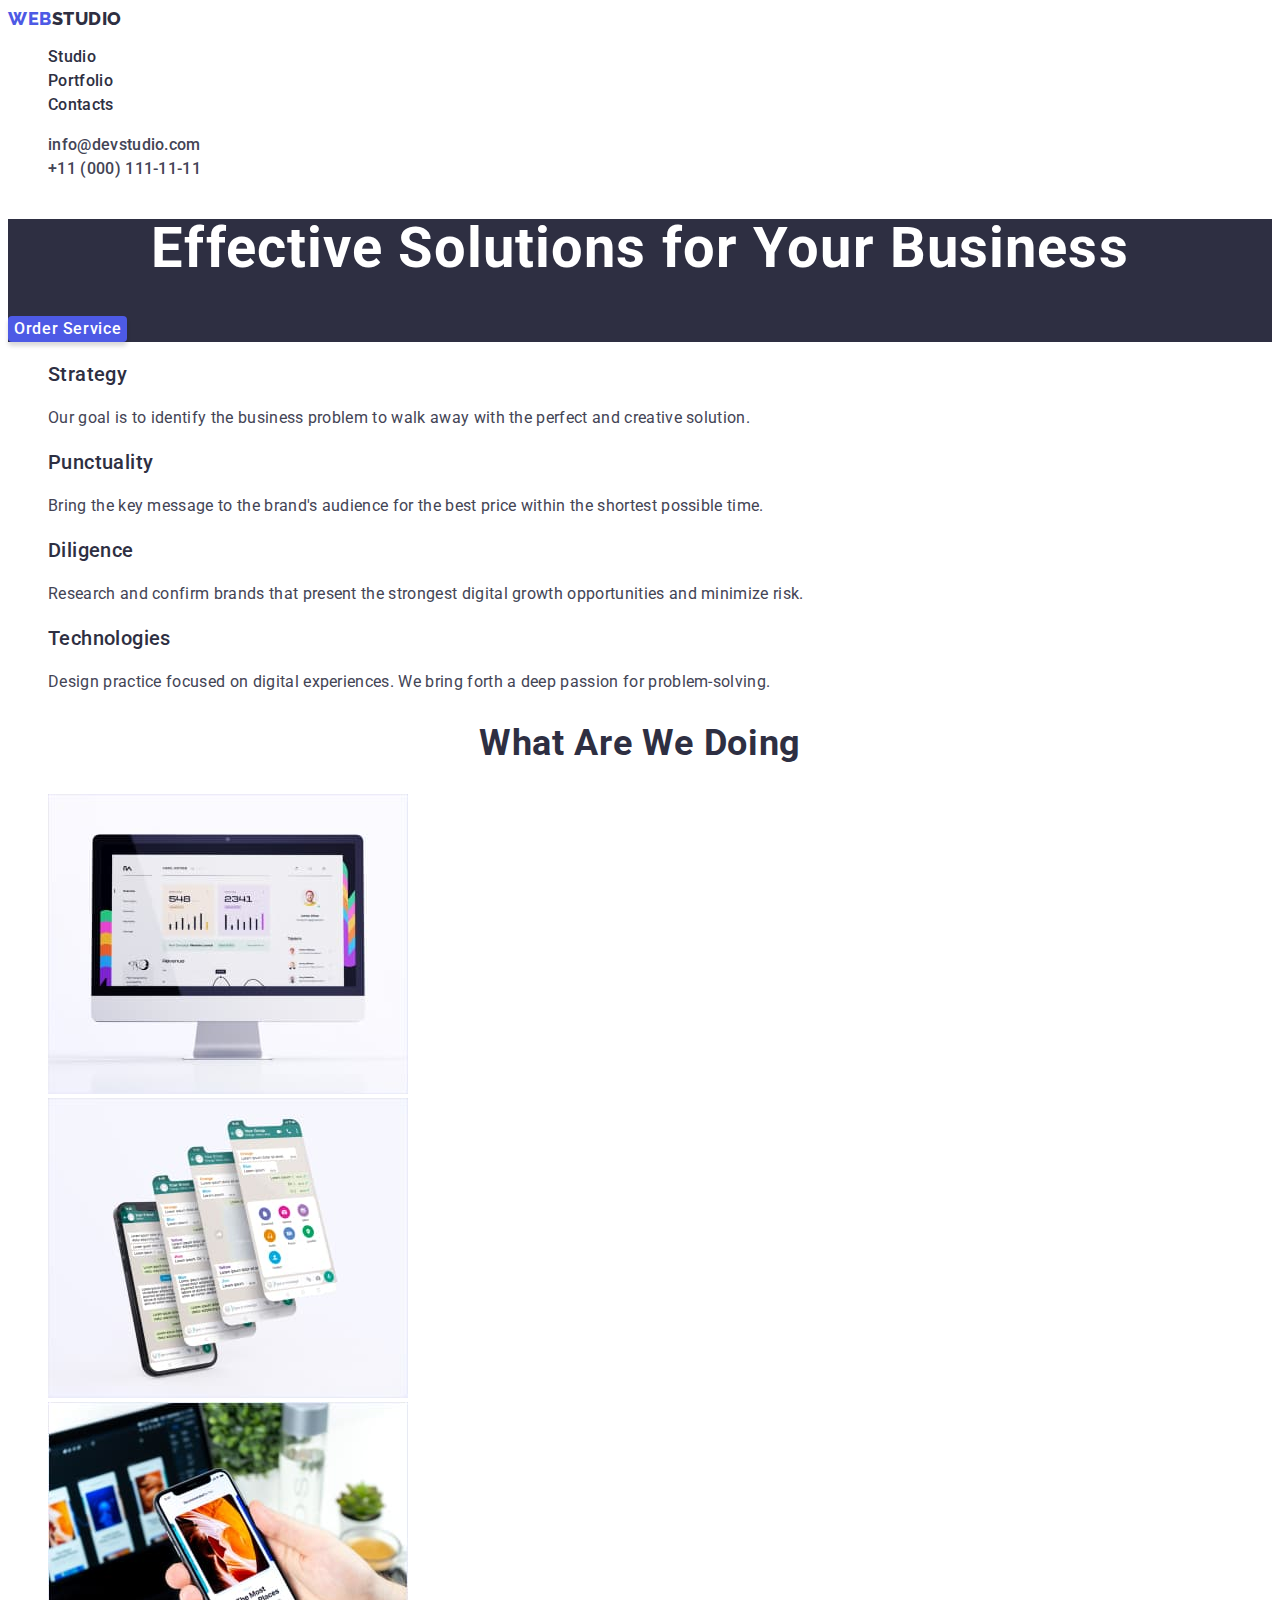
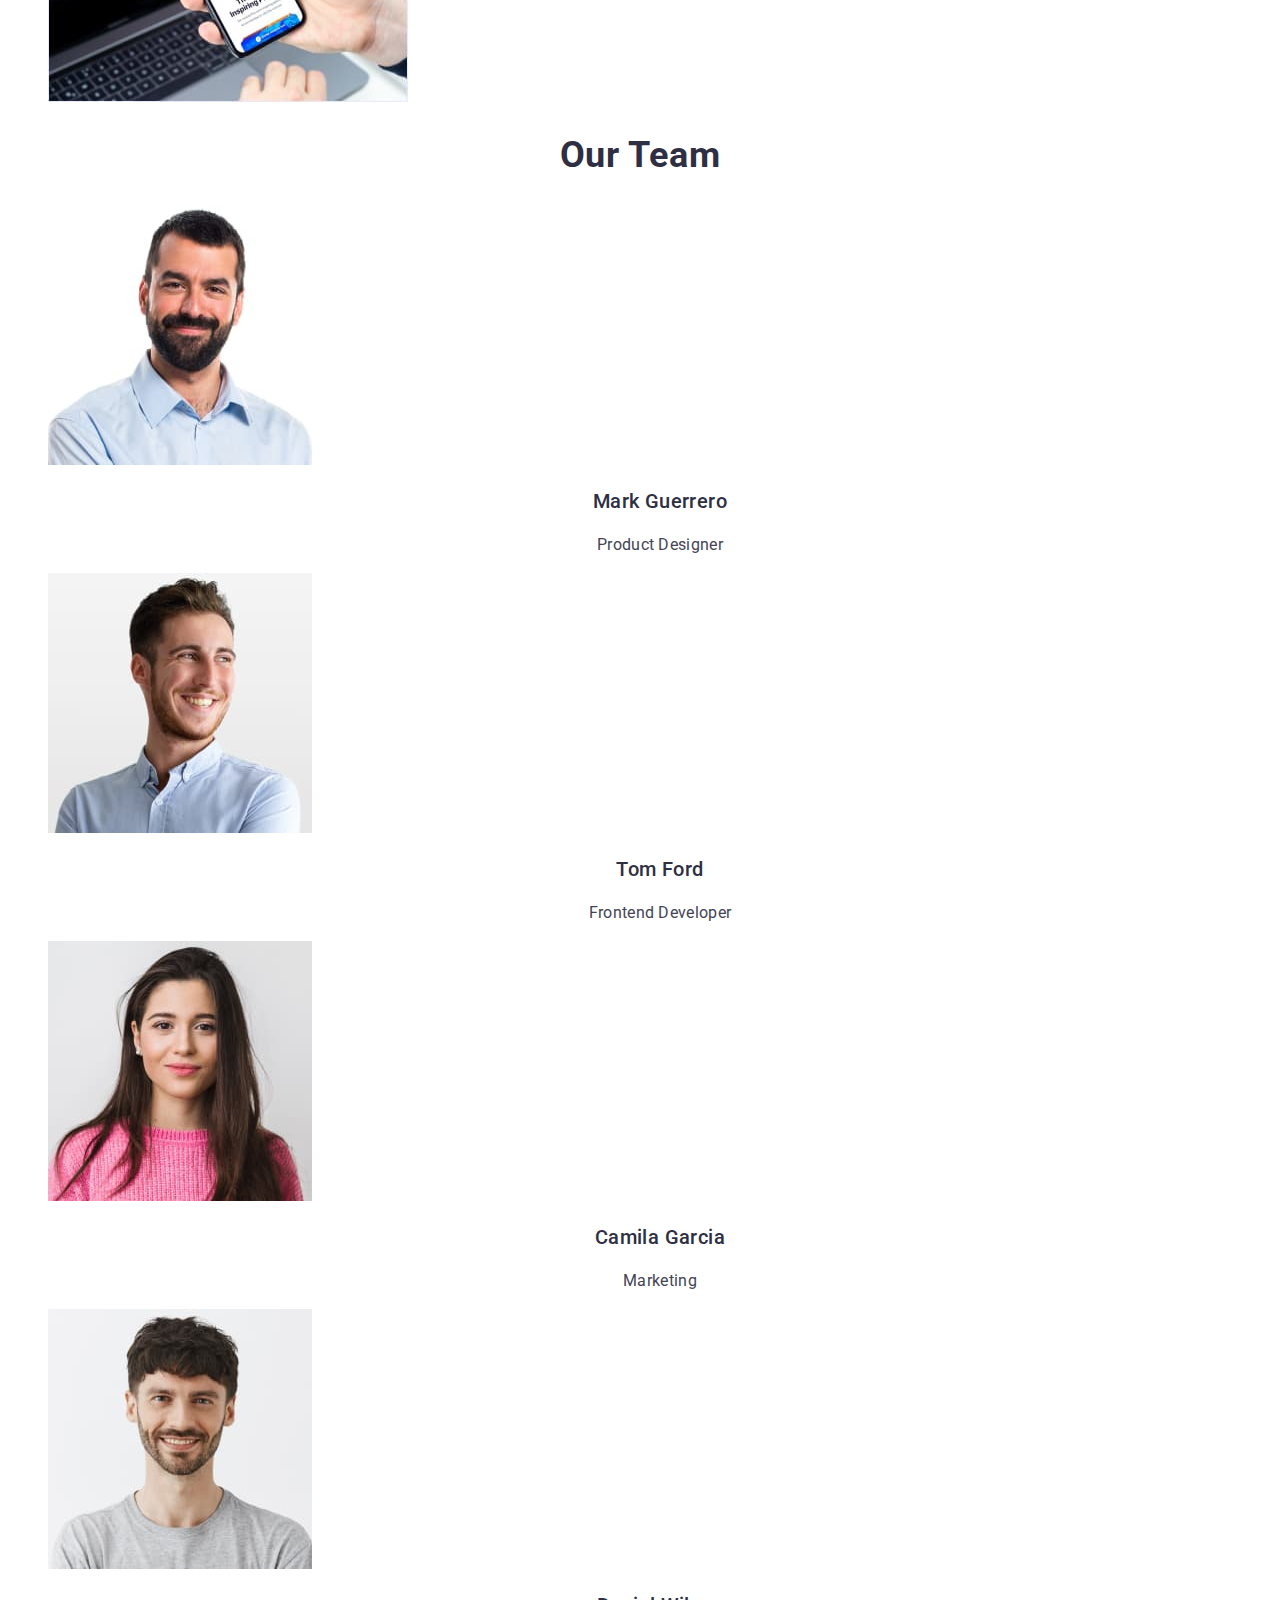
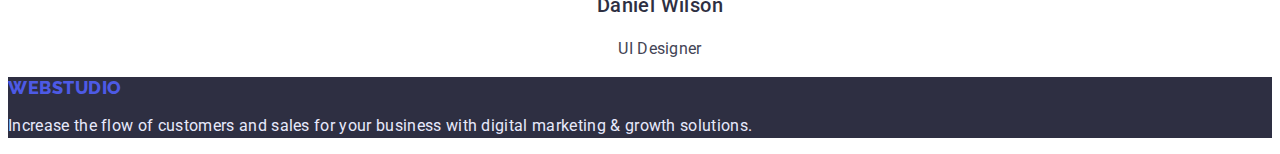
==== commit fb57db0d: "Fix maybe." ====
--- a/index.html
+++ b/index.html
@@ -17,23 +17,23 @@
                 <a href="./index.html" class="logo link">Web<span class="header-logo">Studio</span></a>
                 <ul class="list">
                     <li class="menu-nav-item default-font-size">
-                        <a href="./index.html" class="link">Studio</a>
+                        <a href="./index.html" class="link menu-color">Studio</a>
                     </li>
                     <li class="menu-nav-item default-font-size">
-                        <a href="./portfolio.html" class="link">Portfolio</a>
+                        <a href="./portfolio.html" class="link menu-color">Portfolio</a>
                     </li>
                     <li class="menu-nav-item default-font-size">
-                        <a href="#contacts" class="link">Contacts</a>
+                        <a href="" class="link menu-color">Contacts</a>
                     </li>
                 </ul>
             </nav>
             <address class="link-address">
                 <ul class="list">
                     <li class="menu-address-item default-font-size">
-                        <a href="mailto:info@devstudio.com" class="link">info@devstudio.com</a>
+                        <a href="mailto:info@devstudio.com" class="link menu-address-color">info@devstudio.com</a>
                     </li>
                     <li class="menu-address-item default-font-size">
-                        <a href="tel:+110001111111" class="link">+11 (000) 111-11-11</a>
+                        <a href="tel:+110001111111" class="link menu-address-color">+11 (000) 111-11-11</a>
                     </li>
                 </ul>
             </address>
@@ -115,7 +115,7 @@
         </main>
         <!-- FOOTER -->
         <footer class="footer-bg">
-            <a href="./index.html" class="footer-logo link">Web<span class="footer-logo">Studio</span></a>
+            <a href="./index.html" class="logo link">Web<span class="footer-logo">Studio</span></a>
             <p class="footer-description default-font-size">
                 Increase the flow of customers and sales for your business with digital marketing & growth solutions.
             </p>
--- a/css/styles.css
+++ b/css/styles.css
@@ -6,13 +6,14 @@
     --active-btn-color: #404bbf;
     --primary-logo-color: #4d5ae5;
     --address-color: #434455;
-}
+    --footer-logo-color: #4d5ae5;
+}
+
 body {
     font-family: var(--primary-font);
     color: #434455;
 }
 .link {
-    color: var(--primary-color);
     text-decoration: none;
     font-weight: 500;
     font-size: 16px;
@@ -67,6 +68,7 @@
 }
 
 .filter-buttons {
+    font-family: "Roboto", sans-serif;
     font-weight: 500;
     display: flex;
     align-items: center;
@@ -79,6 +81,7 @@
     flex: none;
     order: 1;
     flex-grow: 0;
+    cursor: pointer;
 }
 .filter-buttons:hover,
 .filter-buttons:focus {
@@ -94,12 +97,16 @@
 .menu-nav-item {
     font-weight: 500;
     letter-spacing: 0.02em;
+}
+.menu-color {
     color: var(--primary-color);
 }
 .menu-address-item {
     font-weight: 400;
     letter-spacing: 0.02em;
-    color: #434455;
+}
+.menu-address-color {
+    color: var(--address-color);
 }
 /* /HEADER */
 
@@ -192,12 +199,13 @@
     align-items: center;
     letter-spacing: 0.03em;
     text-transform: uppercase;
-    color: #f4f4fd;
+    color: var(--footer-logo-color);
 }
 /* === /MAIN === */
 
 /* === PORTFOLIO === */
 .menu-flt-head {
+    font-weight: 500;
     font-size: 20px;
     line-height: 1.2;
     letter-spacing: 0.02em;
